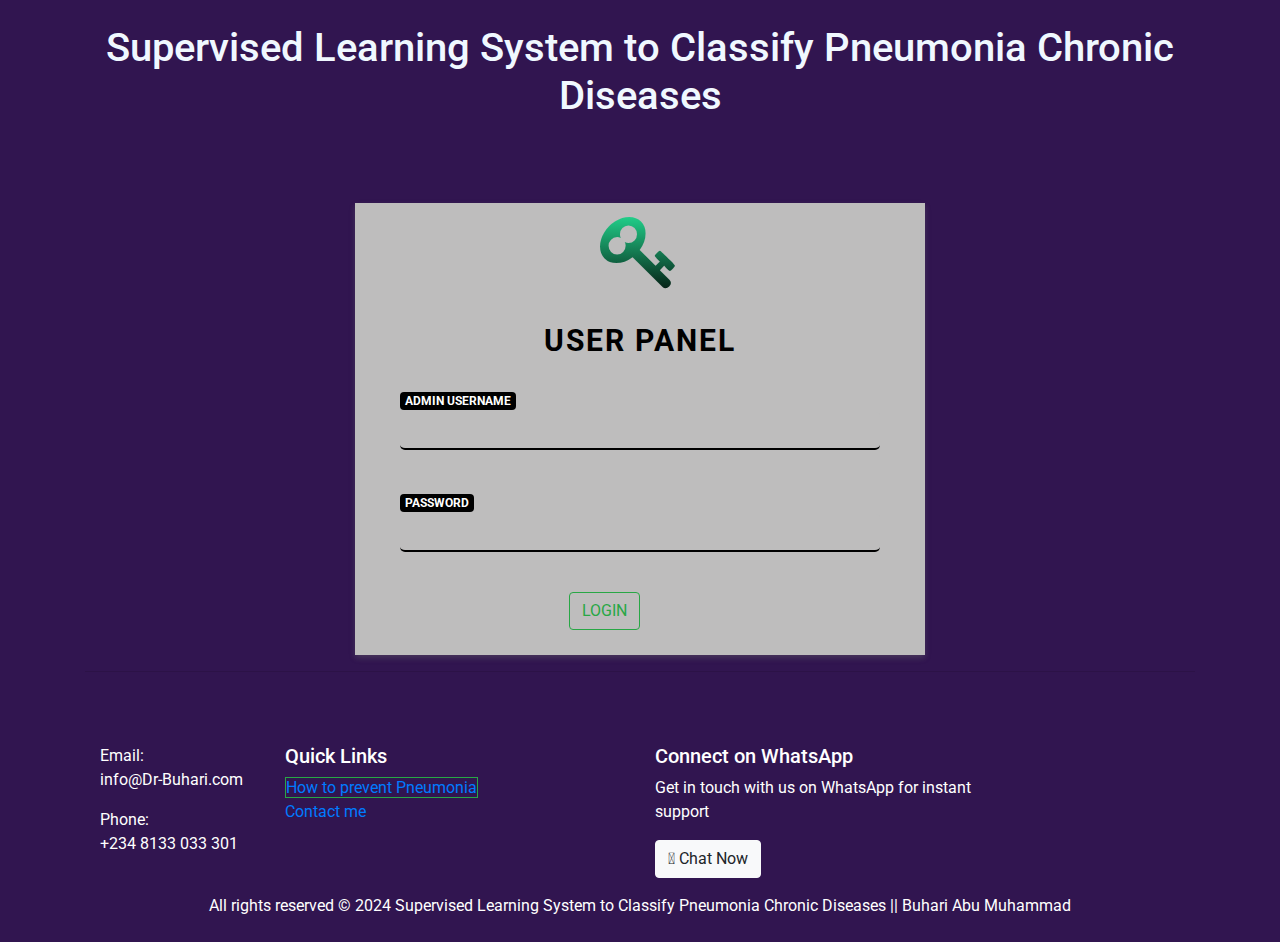
==== index.html @ f1036043 "Supervised learning to classify chronic disease" ====
<!DOCTYPE html>
<html lang="en">

<head>
    <meta charset="UTF-8">
    <title>Supervised Learning System to Classify Pneumonia Chronic Diseases</title>
    <meta charset="utf-8">
    <meta http-equiv="X-UA-Compatible" content="IE=edge">
    <title>Supervised Learning System to Classify Pneumonia Chronic Diseases</title>
    <!-- Tell the browser to be responsive to screen width -->
    <meta content="width=device-width, initial-scale=1, maximum-scale=1, user-scalable=no" name="viewport">
    <!-- Bootstrap 3.3.6 -->
    <link rel="stylesheet" href="https://maxcdn.bootstrapcdn.com/bootstrap/4.0.0-beta/css/bootstrap.min.css" integrity="sha384-/Y6pD6FV/Vv2HJnA6t+vslU6fwYXjCFtcEpHbNJ0lyAFsXTsjBbfaDjzALeQsN6M" crossorigin="anonymous">
    <!-- Font Awesome -->
    <link rel="stylesheet" href="https://cdnjs.cloudflare.com/ajax/libs/font-awesome/4.5.0/css/font-awesome.min.css">

    <link href="https://fonts.googleapis.com/css?family=Roboto" rel="stylesheet">
    <link rel='stylesheet' href='https://cdnjs.cloudflare.com/ajax/libs/twitter-bootstrap/4.0.0-beta/css/bootstrap.min.css'>
    <link rel='stylesheet' href='https://cdnjs.cloudflare.com/ajax/libs/font-awesome/4.5.0/css/font-awesome.min.css'>
    <link rel='stylesheet' href='https://fonts.googleapis.com/css?family=Roboto'>
    <link rel="stylesheet" href="./style.css">

</head>

<body>
    <!-- partial:index.partial.html -->
    <div class="container"> <br>
        <h1 style="color: aliceblue; text-align:center">
            Supervised Learning System to Classify Pneumonia Chronic Diseases
        </h1>
        <div class="row">
            <div class="col-lg-3 col-md-2"></div>
            <div class="col-lg-6 col-md-8 login-box">
                <div class="col-lg-12 login-key">
                    <i class="fa fa-key" aria-hidden="true"></i>
                </div>
                <div class="col-lg-12 login-title" style="color: black;">
                    USER PANEL
                </div>

                <div class="col-lg-12 login-form">
                    <div class="col-lg-12 login-form">
                        <form>
                            <div class="form-group">

                                <label for="exampleFormControlInput1" class="badge badge-primary-black">ADMIN USERNAME</label>

                                <input type="text" id="username" class="form-control">
                            </div>
                            <div class="form-group">
                                <label for="exampleFormControlInput1" class="badge badge-primary-black">PASSWORD</label>
                                <input type="password" id="password" class="form-control " i>
                            </div>

                            <div class="col-lg-12 loginbttm ">
                                <div class="col-lg-6 login-btm login-text ">
                                    <!-- Error Message -->
                                </div>
                                <div class="col-lg-6 login-btm login-button ">

                                    <button type="button" class="btn btn-outline-success" onclick="login()">LOGIN</button>
                                </div>
                            </div>
                        </form>
                    </div>
                </div>
                <div class="col-lg-3 col-md-2 "></div>
            </div>
        </div>


        <hr>
        <br><br>
        <footer class="footer text-white py-2">
            <div class="container">
                <div class="row">
                    <div class="col-lg-2">

                        <p>Email:<br> info@Dr-Buhari.com</p>
                        <p>Phone:<br> +234 8133 033 301</p>
                    </div>
                    <div class="col-lg-4">
                        <h5>Quick Links</h5>
                        <ul class="list-unstyled">

                            <li>
                                <span class="border border-success"><a href="./bayes/prevention.html">How to prevent Pneumonia</a></span>
                            </li>

                            <li><a href="https://wa.link/hpmlts">Contact me</a></li>

                        </ul>
                    </div>

                    <div class="col-lg-4">
                        <h5>Connect on WhatsApp</h5>
                        <p>Get in touch with us on WhatsApp for instant support</p>
                        <a href="https://wa.link/hpmlts"><button type="button" class="btn btn-light"><i class="fab fa-whatsapp"></i> Chat Now</button></a>
                    </div>

                </div>
            </div>
            <div class="text-center mt-3">
                <p>All rights reserved &copy; 2024 Supervised Learning System to Classify Pneumonia Chronic Diseases || Buhari Abu Muhammad</p>
            </div>
        </footer>

        <!-- partial -->
        <script>
            function login() {
                var username = document.getElementById("username").value;
                var password = document.getElementById("password").value;
                if (username === "" || password === "") {
                    alert("Input username and password")
                } else {
                    // Check if the username and password match 
                    if (username === "buhari" && password === "buhari") { // Redirect to home.html
                        alert("Login Successful")
                        window.location.href = "./bayes/home.html";
                    } else { // Show error message for invalid credentials 
                        alert("Invalid username or password");
                    }
                }
            }
        </script>

</body>

</html>
---- style.css ----
body {
    background: #311550;
    font-family: 'Roboto', sans-serif;
}

.login-box {
    margin-top: 75px;
    height: auto;
    background: #bebdbd;
    text-align: center;
    box-shadow: 0 3px 6px rgba(255, 255, 255, 0.16), 0 3px 6px rgba(0, 0, 0, 0.23);
}

.login-key {
    height: 100px;
    font-size: 80px;
    line-height: 100px;
    background: -webkit-linear-gradient(#27EF9F, #000000);
    -webkit-background-clip: text;
    -webkit-text-fill-color: transparent;
}

.login-title {
    margin-top: 15px;
    text-align: center;
    font-size: 30px;
    letter-spacing: 2px;
    margin-top: 15px;
    font-weight: bold;
    color: #ECF0F5;
}

.login-form {
    margin-top: 25px;
    text-align: left;
    border-radius: 5px;
}

input[type=text] {
    background-color: #bebdbd;
    border: none;
    border-bottom: 2px solid #000000;
    border-top: 0px;
    border-radius: 5px;
    font-weight: bold;
    outline: 0;
    margin-bottom: 20px;
    padding-left: 0px;
    color: #ECF0F5;
}

input[type=password] {
    background-color: #bebdbd;
    border: none;
    border-bottom: 2px solid #000000;
    border-top: 0px;
    border-radius: 5px;
    font-weight: bold;
    outline: 0;
    padding-left: 0px;
    margin-bottom: 20px;
    color: #ECF0F5;
}

.form-group {
    margin-bottom: 40px;
    outline: 0px;
}

.form-control:focus {
    border-color: inherit;
    -webkit-box-shadow: none;
    box-shadow: none;
    border-bottom: 2px solid #000000;
    outline: 0;
    background-color: #1A2226;
    color: #ECF0F5;
}

input:focus {
    outline: none;
    box-shadow: 0 0 0;
}

label {
    margin-bottom: 0px;
}

.form-control-label {
    font-size: 10px;
    color: #6C6C6C;
    font-weight: bold;
    letter-spacing: 1px;
}

.btn-outline-primary {
    border-color: #000000;
    color: #000000;
    border-radius: 0px;
    font-weight: bold;
    letter-spacing: 1px;
    box-shadow: 0 1px 3px rgba(0, 0, 0, 0.12), 0 1px 2px rgba(0, 0, 0, 0.24);
}

.btn-outline-primary:hover {
    background-color: #000000;
    right: 0px;
}

.login-btm {
    float: left;
}

.login-button {
    padding-right: 0px;
    text-align: right;
    margin-bottom: 25px;
}

.login-text {
    text-align: left;
    padding-left: 0px;
    color: #000000;
}

.loginbttm {
    padding: 0px;
}

.badge-primary-black {
    background-color: black !important;
    color: white !important;
    /* Ensure the text is visible */
}
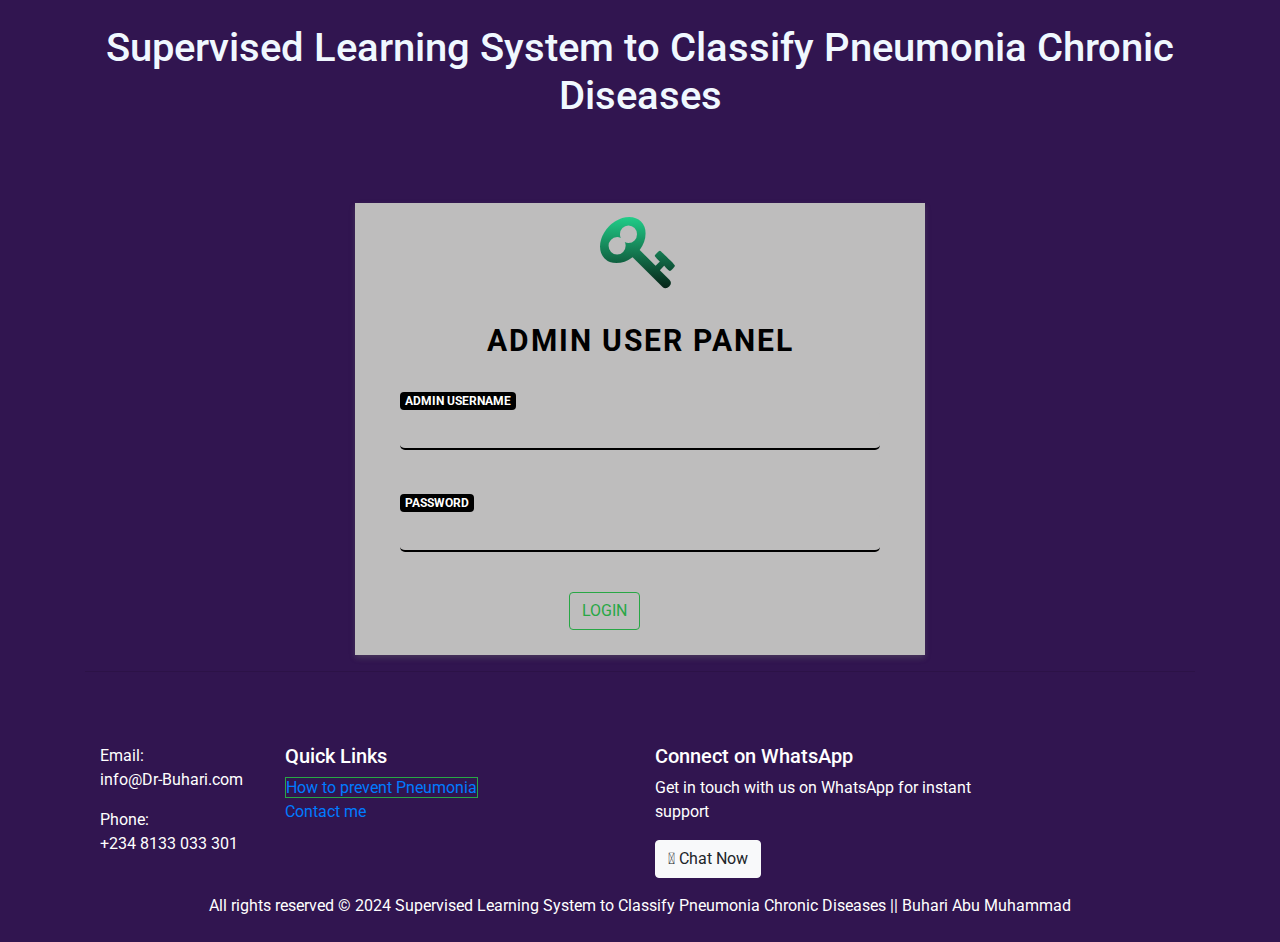
==== commit e2343dbd: "Updated" ====
--- a/index.html
+++ b/index.html
@@ -35,7 +35,7 @@
                     <i class="fa fa-key" aria-hidden="true"></i>
                 </div>
                 <div class="col-lg-12 login-title" style="color: black;">
-                    USER PANEL
+                    ADMIN USER PANEL
                 </div>
 
                 <div class="col-lg-12 login-form">
